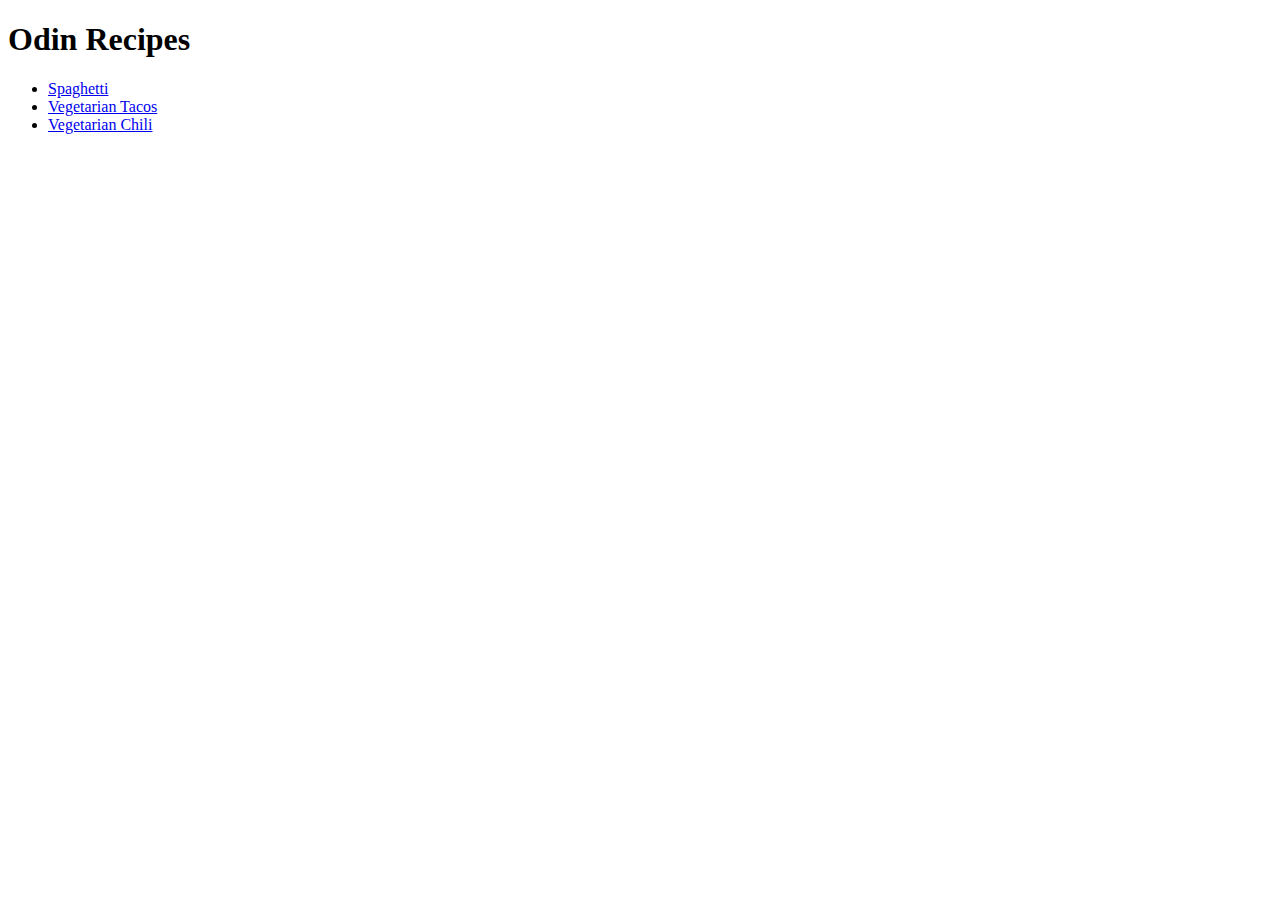
==== index.html @ b50800a4 "new changes" ====
<!DOCTYPE html>
<html>
	<head>
	<meta charset="UTF-8">
	<title>Odin Recipes</title>
	</head>

	<body>
	<h1>Odin Recipes</h1>
	<ul>
		<li><a href="./recipes/spaghetti.html">Spaghetti</a></li>
		<li><a href="./recipes/tacos.html">Vegetarian Tacos</a></li>
		<li><a href="./recipes/chili.html">Vegetarian Chili</a></li>
	</ul>
	</body>

</html>
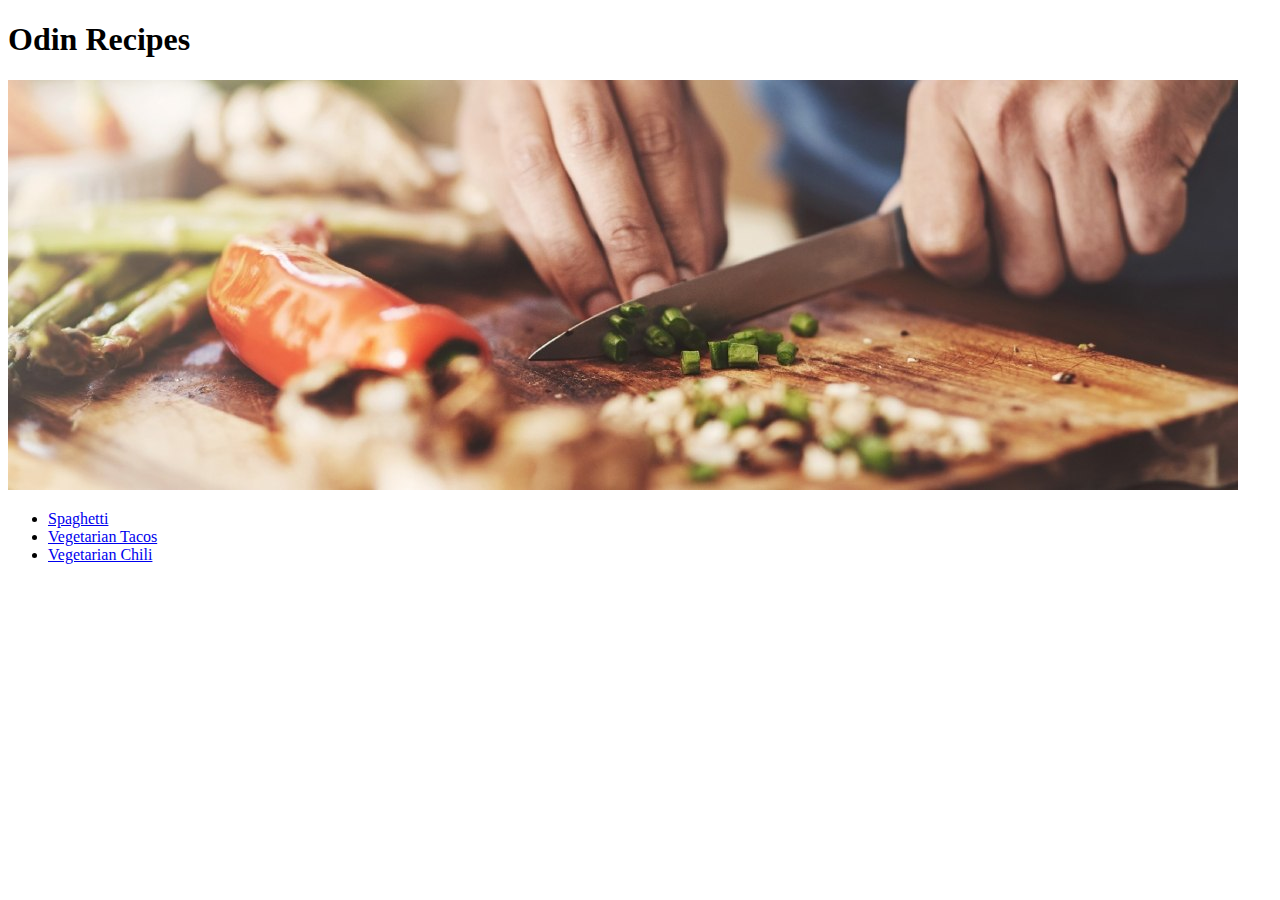
==== commit 0b92777b: "Chopping img added to main page" ====
--- a/index.html
+++ b/index.html
@@ -7,6 +7,7 @@
 
 	<body>
 	<h1>Odin Recipes</h1>
+	<img src="./images/cooking.jpeg" alt="chopping">
 	<ul>
 		<li><a href="./recipes/spaghetti.html">Spaghetti</a></li>
 		<li><a href="./recipes/tacos.html">Vegetarian Tacos</a></li>
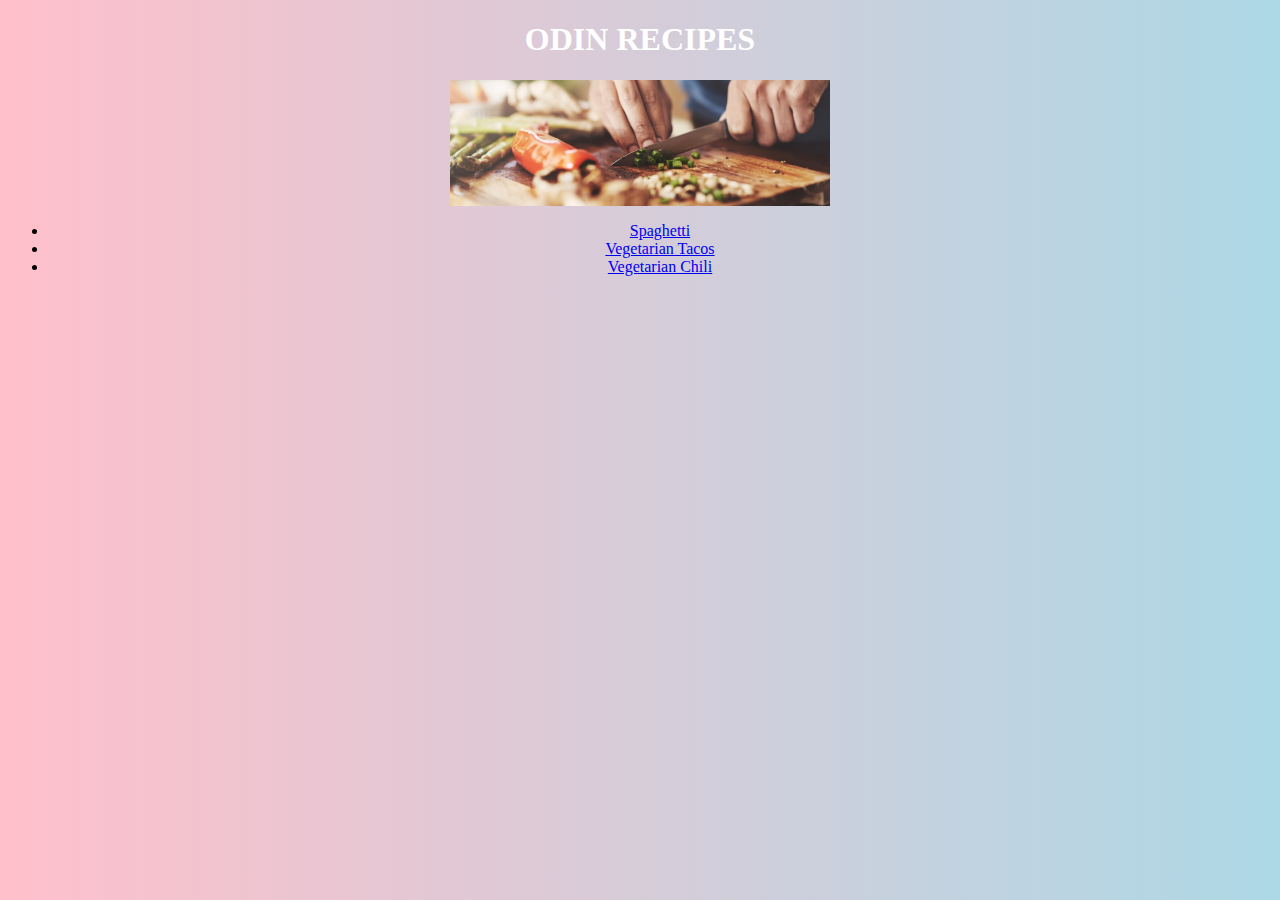
==== commit 9a082af3: "Mod. colors/texts to content" ====
--- a/index.html
+++ b/index.html
@@ -2,17 +2,21 @@
 <html>
 	<head>
 	<meta charset="UTF-8">
+	<link rel="stylesheet" href="styles.css">
 	<title>Odin Recipes</title>
 	</head>
 
 	<body>
-	<h1>Odin Recipes</h1>
-	<img src="./images/cooking.jpeg" alt="chopping">
-	<ul>
-		<li><a href="./recipes/spaghetti.html">Spaghetti</a></li>
-		<li><a href="./recipes/tacos.html">Vegetarian Tacos</a></li>
-		<li><a href="./recipes/chili.html">Vegetarian Chili</a></li>
-	</ul>
+	  <h1>ODIN RECIPES</h1>
+	  <img class="mainpic" src="./images/cooking.jpeg" alt="chopping">
+	  <div>
+	    <ul>
+		  <li><a href="./recipes/spaghetti.html">Spaghetti</a></li>
+		  <li><a href="./recipes/tacos.html">Vegetarian Tacos</a></li>
+		  <li><a href="./recipes/chili.html">Vegetarian Chili</a></li>
+	    </ul>
+	  </div>
 	</body>
+	
 
 </html>--- a/styles.css
+++ b/styles.css
@@ -0,0 +1,21 @@
+img {
+	display: block;
+	margin-left: auto;
+	margin-right: auto;
+	width: 30%;
+}
+
+body {
+	background-image: linear-gradient(to right, pink, lightblue);
+}
+
+h1 {
+	color: white;
+	family-font: Verdana, sans-serif;
+	text-align: center;
+	text-weight: 800;
+}
+
+div {
+	text-align: center;
+}
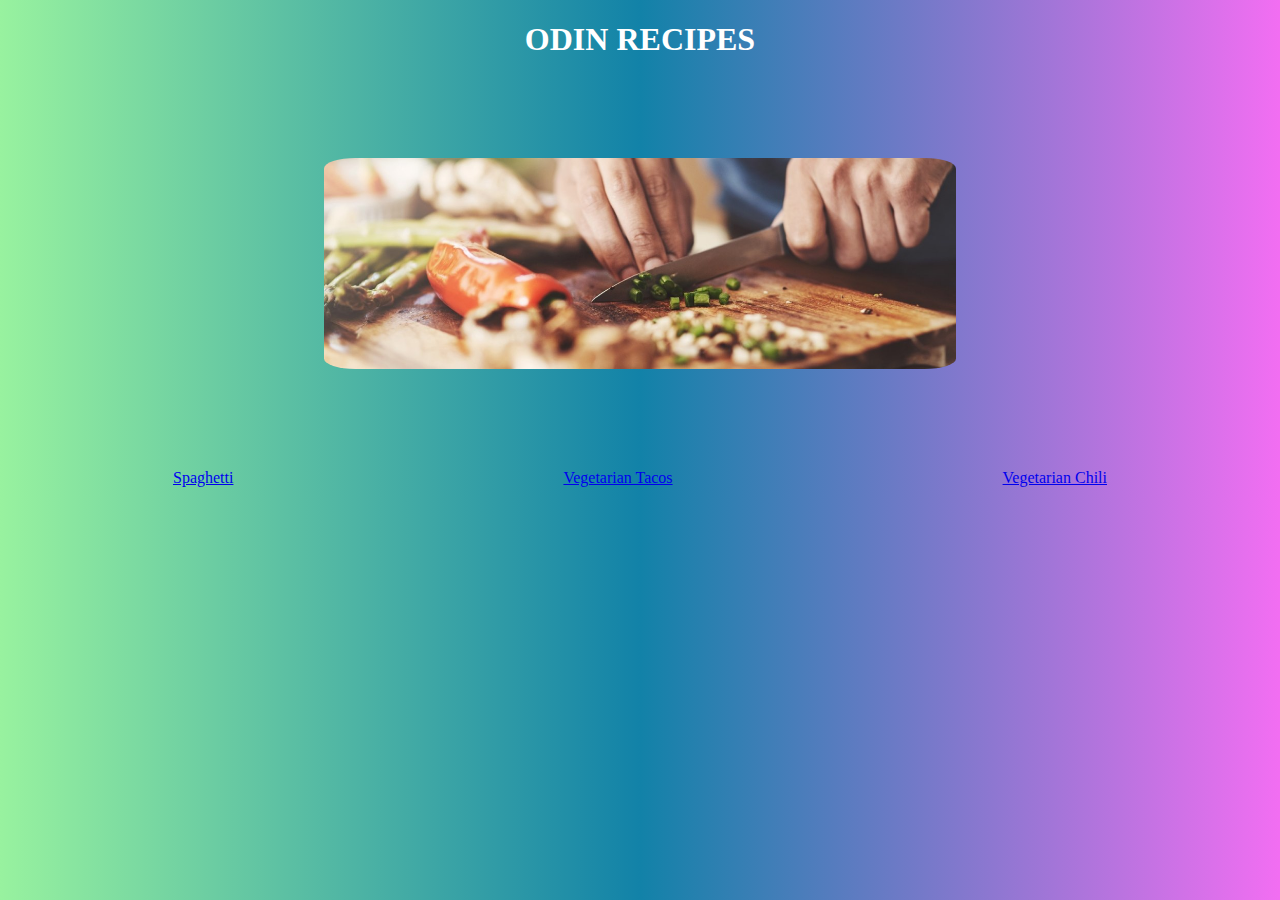
==== commit 020d0a93: "Changed bg-color/mod.links" ====
--- a/index.html
+++ b/index.html
@@ -9,12 +9,10 @@
 	<body>
 	  <h1>ODIN RECIPES</h1>
 	  <img class="mainpic" src="./images/cooking.jpeg" alt="chopping">
-	  <div>
-	    <ul>
-		  <li><a href="./recipes/spaghetti.html">Spaghetti</a></li>
-		  <li><a href="./recipes/tacos.html">Vegetarian Tacos</a></li>
-		  <li><a href="./recipes/chili.html">Vegetarian Chili</a></li>
-	    </ul>
+	  <div class="container">
+		    <div class="flex"><a href="./recipes/spaghetti.html">Spaghetti</a></div>
+		    <div class="flex"><a href="./recipes/tacos.html">Vegetarian Tacos</a></div>
+		    <div class="flex"><a href="./recipes/chili.html">Vegetarian Chili</a></div>
 	  </div>
 	</body>
 	
--- a/styles.css
+++ b/styles.css
@@ -1,17 +1,19 @@
 img {
 	display: block;
+	margin-top: 100px;
 	margin-left: auto;
 	margin-right: auto;
-	width: 30%;
+	width: 50%;
+	border-radius: 5%;
 }
 
 body {
-	background-image: linear-gradient(to right, pink, lightblue);
+	background-image: linear-gradient(to right, rgb(152, 242, 159), rgb(18, 130, 168), #f26ef2);
 }
 
 h1 {
 	color: white;
-	family-font: Verdana, sans-serif;
+	family-font: Helvetica, sans-serif;
 	text-align: center;
 	text-weight: 800;
 }
@@ -19,3 +21,14 @@
 div {
 	text-align: center;
 }
+
+div.flex {
+	display: flex;
+	justify-content: flex-end;
+}
+
+div.container {
+	display: flex;
+	justify-content: space-around;
+	margin-top: 100px;
+}